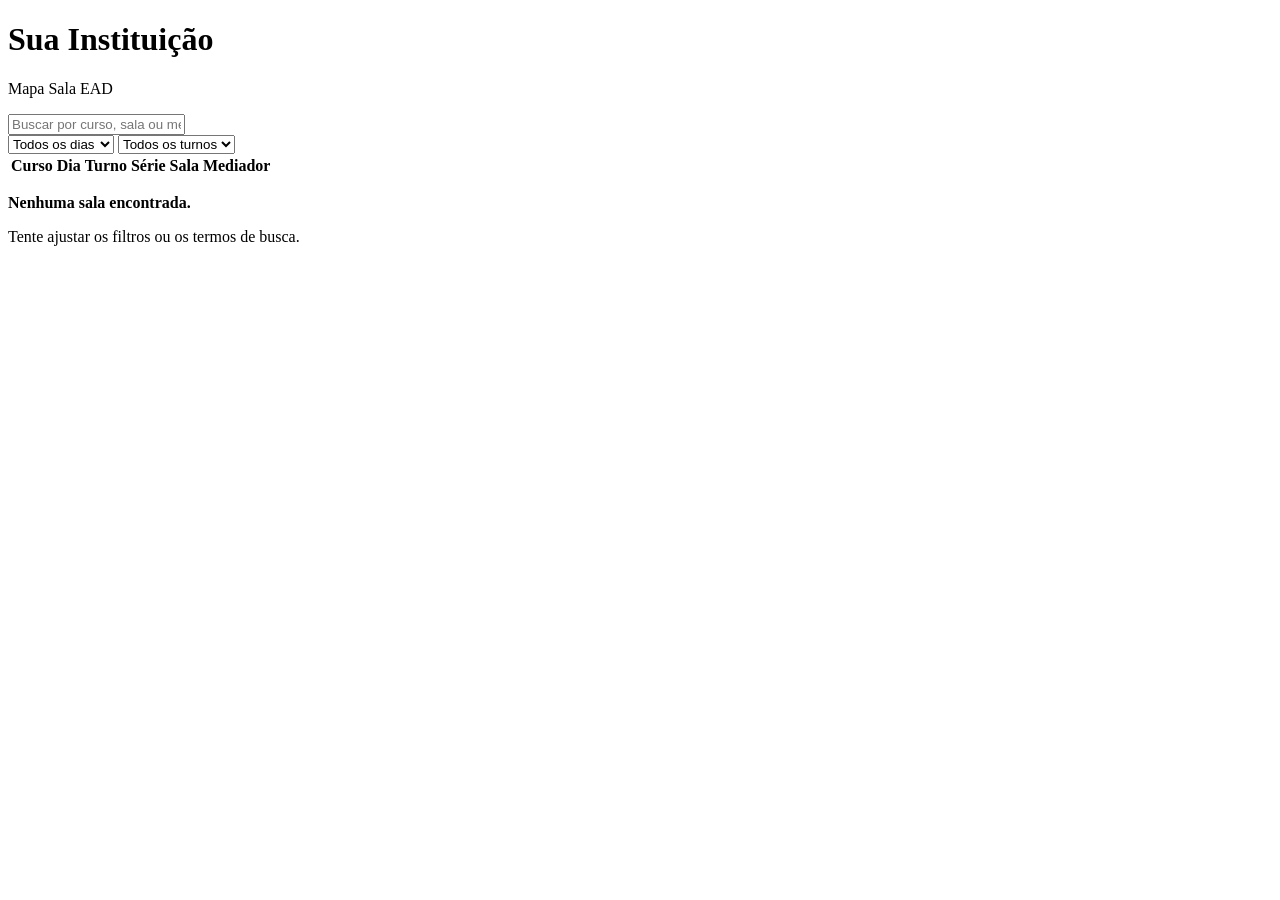
==== gemini-code-1787141162017.html @ 25dd7345 "Add files via upload" ====
<!DOCTYPE html>
<html lang="pt-BR">
<head>
    <meta charset="UTF-8">
    <meta name="viewport" content="width=device-width, initial-scale=1.0">
    <title>Mapa Sala EAD</title>
    <link rel="stylesheet" href="style.css">
</head>
<body>

    <div class="container">
        <!-- Cabeçalho -->
        <header class="header">
            <h1>Sua Instituição</h1>
            <p>Mapa Sala EAD</p>
        </header>

        <!-- Filtros e Busca -->
        <div class="controls">
            <div class="search-box">
                <input type="text" id="searchInput" placeholder="Buscar por curso, sala ou mediador...">
            </div>

            <div class="filter-box">
                <select id="filterDia">
                    <option value="">Todos os dias</option>
                    <option value="SEGUNDA-FEIRA">Segunda-feira</option>
                    <option value="TERÇA-FEIRA">Terça-feira</option>
                    <option value="QUARTA-FEIRA">Quarta-feira</option>
                    <option value="QUINTA-FEIRA">Quinta-feira</option>
                    <option value="SEXTA-FEIRA">Sexta-feira</option>
                </select>

                <select id="filterTurno">
                    <option value="">Todos os turnos</option>
                    <option value="Manhã">Manhã</option>
                    <option value="Noite">Noite</option>
                </select>
            </div>
        </div>

        <!-- Tabela -->
        <div class="table-responsive">
            <table id="salasTable">
                <thead>
                    <tr>
                        <th>Curso</th>
                        <th>Dia</th>
                        <th>Turno</th>
                        <th>Série</th>
                        <th>Sala</th>
                        <th>Mediador</th>
                    </tr>
                </thead>
                <tbody id="tableBody">
                    <!-- Preenchido via JavaScript -->
                </tbody>
            </table>

            <!-- Mensagem caso nada seja encontrado -->
            <div id="noResults" class="no-results hidden">
                <p><strong>Nenhuma sala encontrada.</strong></p>
                <p>Tente ajustar os filtros ou os termos de busca.</p>
            </div>
        </div>
    </div>

    <script src="script.js"></script>
</body>
</html>
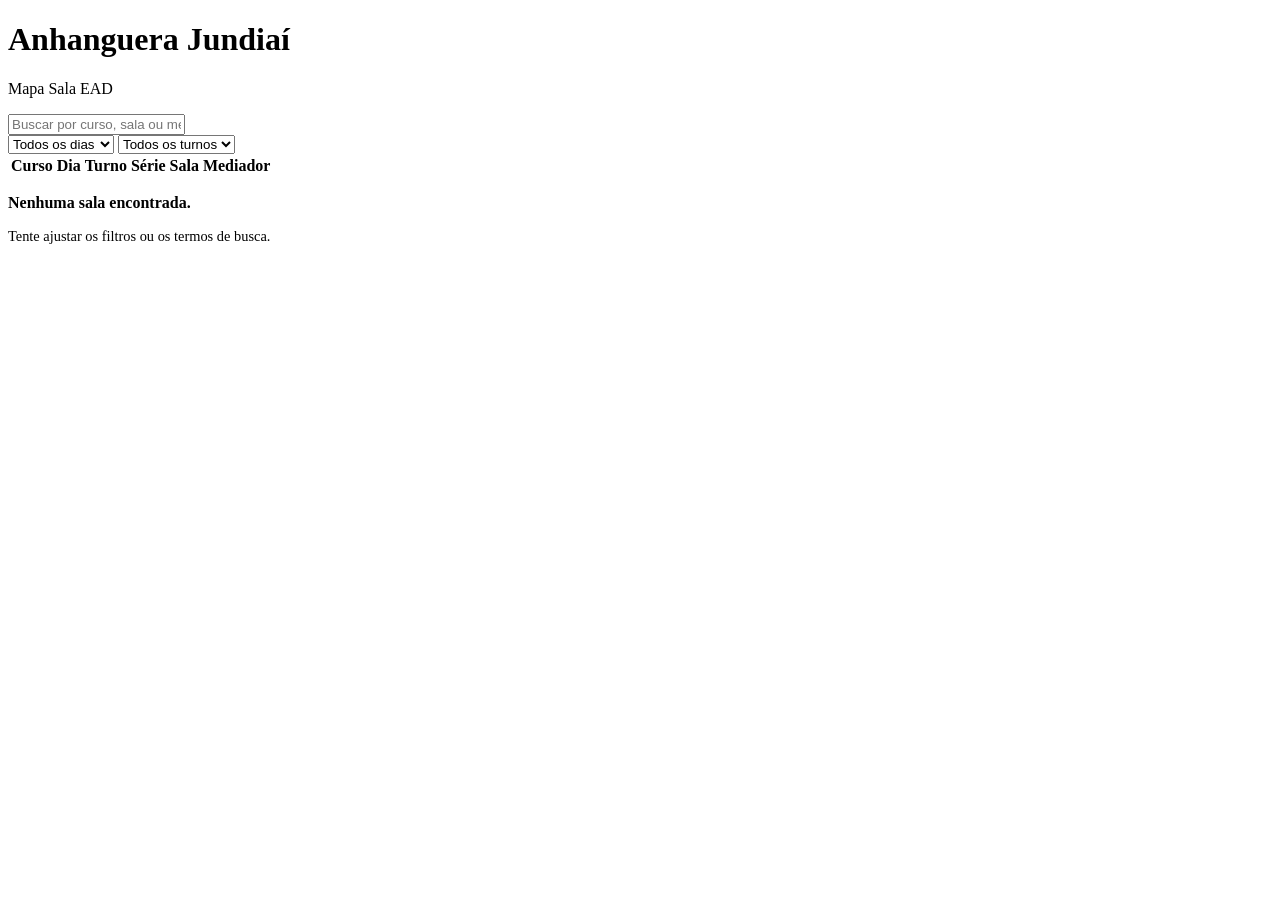
==== commit f06108e2: "Update gemini-code-1787141162017.html" ====
--- a/gemini-code-1787141162017.html
+++ b/gemini-code-1787141162017.html
@@ -11,60 +11,63 @@
     <div class="container">
         <!-- Cabeçalho -->
         <header class="header">
-            <h1>Sua Instituição</h1>
+            <h1>Anhanguera Jundiaí</h1>
             <p>Mapa Sala EAD</p>
         </header>
 
-        <!-- Filtros e Busca -->
-        <div class="controls">
-            <div class="search-box">
-                <input type="text" id="searchInput" placeholder="Buscar por curso, sala ou mediador...">
-            </div>
+        <!-- Bloco de Filtros -->
+        <div class="search-card">
+            <div class="controls">
+                <div class="search-box">
+                    <input type="text" id="searchInput" placeholder="Buscar por curso, sala ou mediador...">
+                </div>
 
-            <div class="filter-box">
-                <select id="filterDia">
-                    <option value="">Todos os dias</option>
-                    <option value="SEGUNDA-FEIRA">Segunda-feira</option>
-                    <option value="TERÇA-FEIRA">Terça-feira</option>
-                    <option value="QUARTA-FEIRA">Quarta-feira</option>
-                    <option value="QUINTA-FEIRA">Quinta-feira</option>
-                    <option value="SEXTA-FEIRA">Sexta-feira</option>
-                </select>
+                <div class="filter-box">
+                    <select id="filterDia">
+                        <option value="">Todos os dias</option>
+                        <option value="SEGUNDA-FEIRA">Segunda-feira</option>
+                        <option value="TERÇA-FEIRA">Terça-feira</option>
+                        <option value="QUARTA-FEIRA">Quarta-feira</option>
+                        <option value="QUINTA-FEIRA">Quinta-feira</option>
+                        <option value="SEXTA-FEIRA">Sexta-feira</option>
+                    </select>
 
-                <select id="filterTurno">
-                    <option value="">Todos os turnos</option>
-                    <option value="Manhã">Manhã</option>
-                    <option value="Noite">Noite</option>
-                </select>
+                    <select id="filterTurno">
+                        <option value="">Todos os turnos</option>
+                        <option value="Manhã">Manhã</option>
+                        <option value="Noite">Noite</option>
+                    </select>
+                </div>
             </div>
         </div>
 
         <!-- Tabela -->
-        <div class="table-responsive">
-            <table id="salasTable">
-                <thead>
-                    <tr>
-                        <th>Curso</th>
-                        <th>Dia</th>
-                        <th>Turno</th>
-                        <th>Série</th>
-                        <th>Sala</th>
-                        <th>Mediador</th>
-                    </tr>
-                </thead>
-                <tbody id="tableBody">
-                    <!-- Preenchido via JavaScript -->
-                </tbody>
-            </table>
+        <div class="table-container">
+            <div class="table-responsive">
+                <table id="salasTable">
+                    <thead>
+                        <tr>
+                            <th>Curso</th>
+                            <th>Dia</th>
+                            <th>Turno</th>
+                            <th>Série</th>
+                            <th>Sala</th>
+                            <th>Mediador</th>
+                        </tr>
+                    </thead>
+                    <tbody id="tableBody">
+                        <!-- Preenchido via JavaScript -->
+                    </tbody>
+                </table>
 
-            <!-- Mensagem caso nada seja encontrado -->
-            <div id="noResults" class="no-results hidden">
-                <p><strong>Nenhuma sala encontrada.</strong></p>
-                <p>Tente ajustar os filtros ou os termos de busca.</p>
+                <div id="noResults" class="no-results hidden">
+                    <p><strong>Nenhuma sala encontrada.</strong></p>
+                    <p style="margin-top: 6px; font-size: 0.9rem;">Tente ajustar os filtros ou os termos de busca.</p>
+                </div>
             </div>
         </div>
     </div>
 
     <script src="script.js"></script>
 </body>
-</html>+</html>
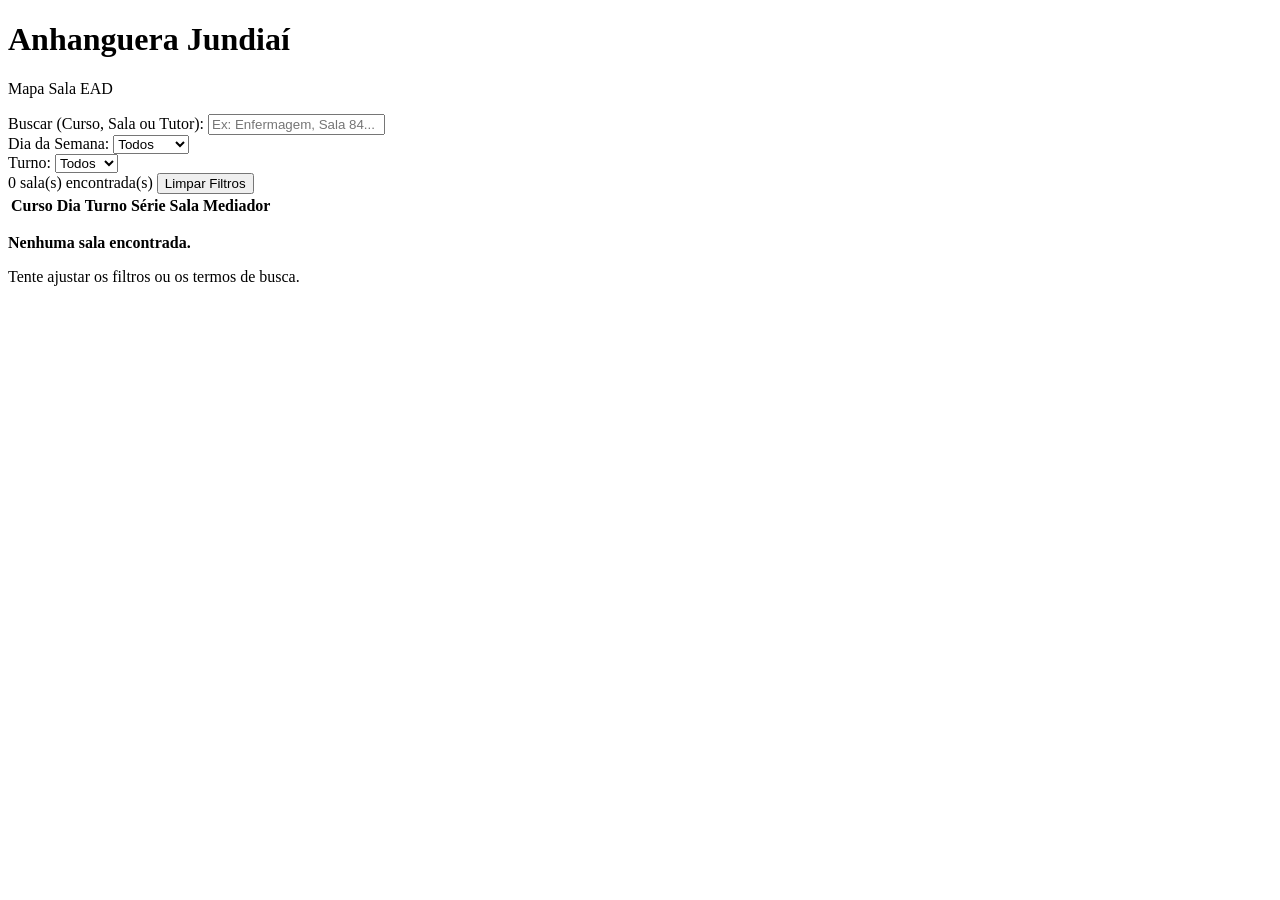
==== commit f0288032: "Update gemini-code-1787141162017.html" ====
--- a/gemini-code-1787141162017.html
+++ b/gemini-code-1787141162017.html
@@ -3,48 +3,57 @@
 <head>
     <meta charset="UTF-8">
     <meta name="viewport" content="width=device-width, initial-scale=1.0">
-    <title>Mapa Sala EAD</title>
+    <title>Anhanguera Jundiaí - Mapa Sala EAD</title>
     <link rel="stylesheet" href="style.css">
 </head>
 <body>
 
-    <div class="container">
-        <!-- Cabeçalho -->
+    <div class="card-container">
+        <!-- Cabeçalho Laranja -->
         <header class="header">
             <h1>Anhanguera Jundiaí</h1>
             <p>Mapa Sala EAD</p>
         </header>
 
-        <!-- Bloco de Filtros -->
-        <div class="search-card">
-            <div class="controls">
-                <div class="search-box">
-                    <input type="text" id="searchInput" placeholder="Buscar por curso, sala ou mediador...">
+        <div class="content-body">
+            <!-- Área dos Filtros -->
+            <div class="filters-grid">
+                <div class="filter-group group-search">
+                    <label for="searchInput">Buscar (Curso, Sala ou Tutor):</label>
+                    <input type="text" id="searchInput" placeholder="Ex: Enfermagem, Sala 84...">
                 </div>
 
-                <div class="filter-box">
+                <div class="filter-group">
+                    <label for="filterDia">Dia da Semana:</label>
                     <select id="filterDia">
-                        <option value="">Todos os dias</option>
-                        <option value="SEGUNDA-FEIRA">Segunda-feira</option>
-                        <option value="TERÇA-FEIRA">Terça-feira</option>
-                        <option value="QUARTA-FEIRA">Quarta-feira</option>
-                        <option value="QUINTA-FEIRA">Quinta-feira</option>
-                        <option value="SEXTA-FEIRA">Sexta-feira</option>
+                        <option value="">Todos</option>
+                        <option value="Segunda">Segunda</option>
+                        <option value="Terça">Terça</option>
+                        <option value="Quarta">Quarta</option>
+                        <option value="Quinta">Quinta</option>
+                        <option value="Sexta">Sexta</option>
                     </select>
+                </div>
 
+                <div class="filter-group">
+                    <label for="filterTurno">Turno:</label>
                     <select id="filterTurno">
-                        <option value="">Todos os turnos</option>
+                        <option value="">Todos</option>
                         <option value="Manhã">Manhã</option>
                         <option value="Noite">Noite</option>
                     </select>
                 </div>
             </div>
-        </div>
 
-        <!-- Tabela -->
-        <div class="table-container">
+            <!-- Contador e Limpar Filtros -->
+            <div class="status-bar">
+                <span id="counter">0 sala(s) encontrada(s)</span>
+                <button type="button" id="btnClear" class="btn-clear">Limpar Filtros</button>
+            </div>
+
+            <!-- Tabela -->
             <div class="table-responsive">
-                <table id="salasTable">
+                <table>
                     <thead>
                         <tr>
                             <th>Curso</th>
@@ -62,7 +71,7 @@
 
                 <div id="noResults" class="no-results hidden">
                     <p><strong>Nenhuma sala encontrada.</strong></p>
-                    <p style="margin-top: 6px; font-size: 0.9rem;">Tente ajustar os filtros ou os termos de busca.</p>
+                    <p>Tente ajustar os filtros ou os termos de busca.</p>
                 </div>
             </div>
         </div>
